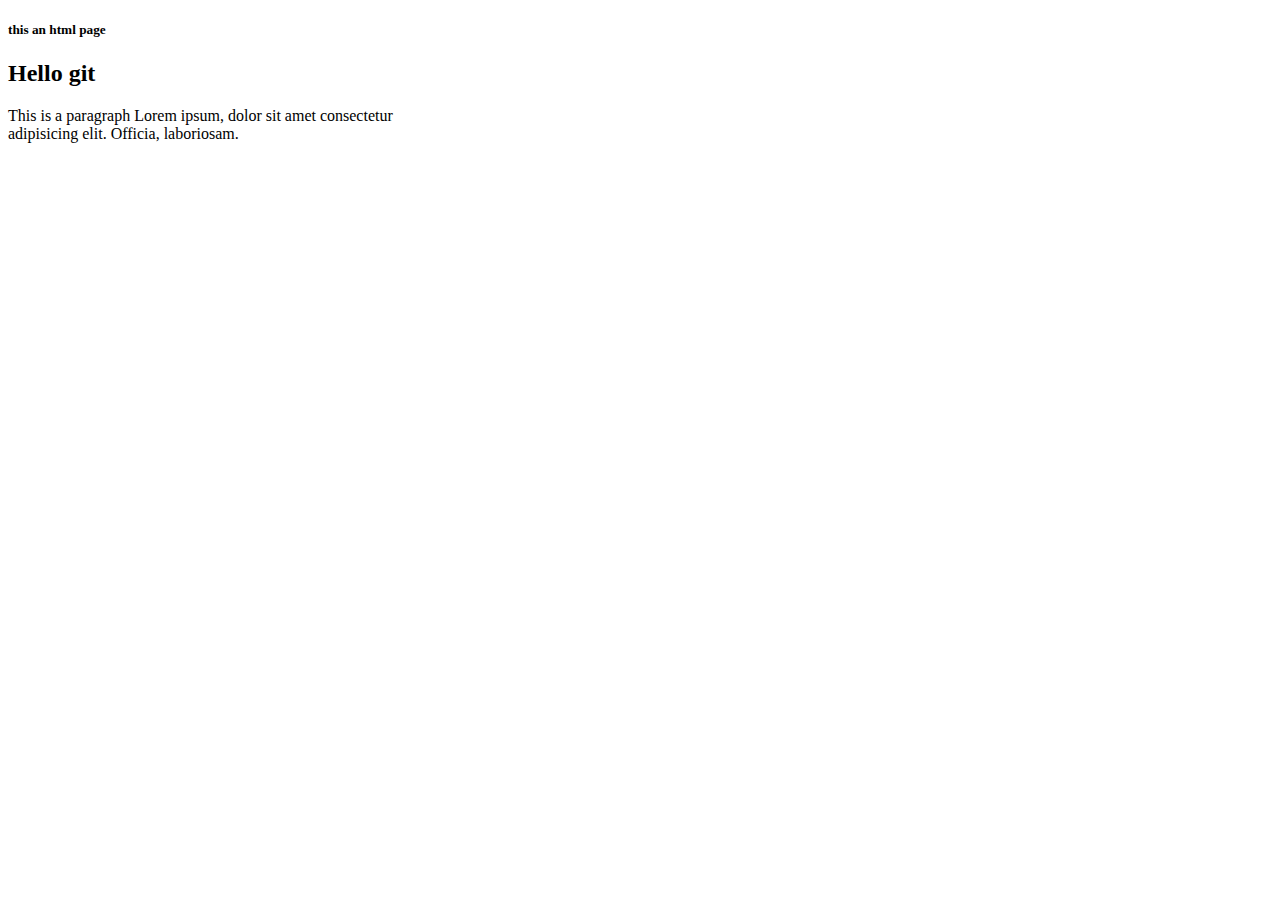
==== numed.py/localRepo/ndx.html @ cc765ea3 "added a heading" ====
<!DOCTYPE html>
<html lang="en">
<head>
    <meta charset="UTF-8">
    <meta name="viewport" content="width=device-width, initial-scale=1.0">
    <title>D</title>
</head>
<body>
    <h5><li>this an html page</li></h5>
    <h2>Hello git</h2>
    <P>This  is   a paragraph
        Lorem ipsum, dolor sit amet consectetur<br> adipisicing elit. Officia, laboriosam.
    </P>

</body>
</html>
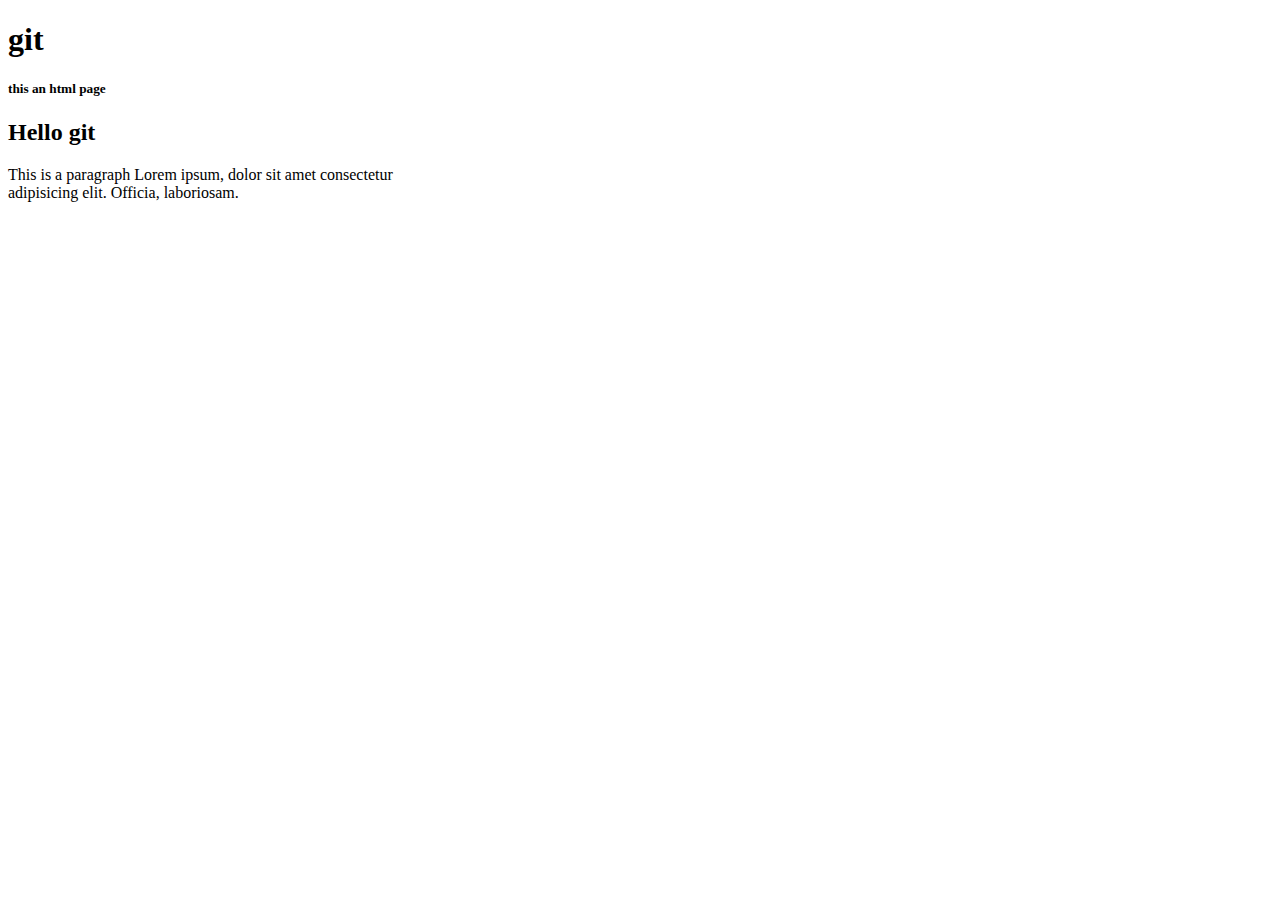
==== commit d18a202f: "fixed a small bugs" ====
--- a/numed.py/localRepo/ndx.html
+++ b/numed.py/localRepo/ndx.html
@@ -6,6 +6,7 @@
     <title>D</title>
 </head>
 <body>
+    <h1>git</h1>
     <h5><li>this an html page</li></h5>
     <h2>Hello git</h2>
     <P>This  is   a paragraph
